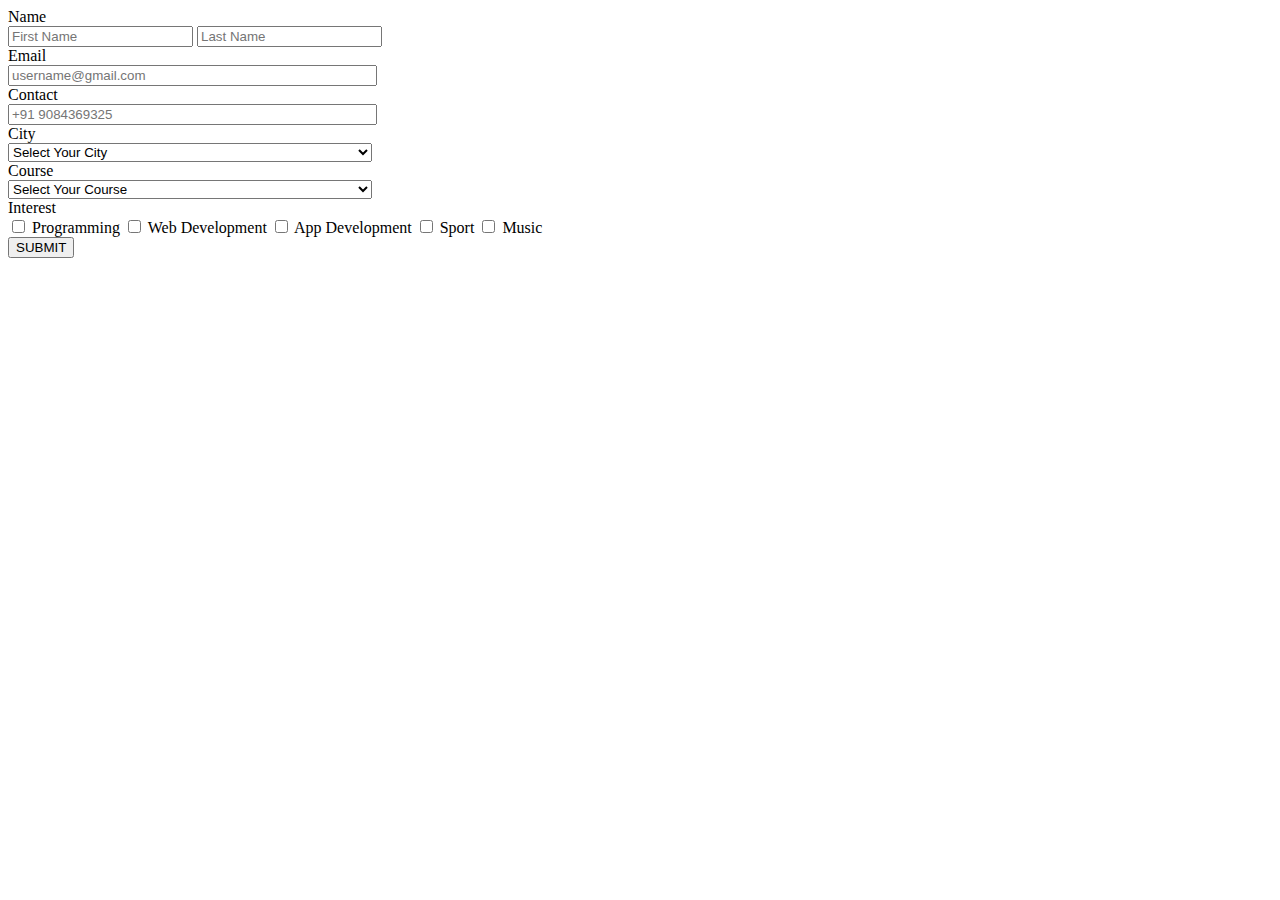
==== Assignment-3/index.html @ 67dfed09 "html of assignmnet 2 is done" ====
<!DOCTYPE html>

<head>
    <meta charset="UTF-8">
    <meta name="viewport" content="width=device-width, initial-scale=1.0">
    <title>Registration form</title>
    <link rel="stylesheet" href="CSS/style.css">
</head>

<body>
    <div class="container">
        <form action="reg.php" method="POST">
            <div class="row">
                <div class="col-25">
                    <label for="username">Name</label>
                </div>
                <div class="col-75">
                    <input type="text" name="firstname" id="firstname" placeholder="First Name" required>
                    <input type="text" name="lastname" id="lastname" placeholder="Last Name" required>
                </div>
            </div>
            <div class="row">
                <div class="col-25">
                    <label for="email">Email</label>
                    <div class="col-75">
                        <input type="email" name="email" id="email" placeholder="username@gmail.com" size="43" required>
                    </div>
                </div>
            </div>
            <div class="row">
                <div class="col-25">
                    <label for="contact">Contact</label>
                </div>
                <div class="col-75">
                    <input type="tel" name="phone" id="phone" placeholder="+91 9084369325" maxlength="10" minlength="10" size="43" required>
                </div>
            </div>
            <div class="row">
                <div class="col-25">
                    <label for="gender">City</label>
                </div>
                <div class="col-75">
                    <select name="city" id="city" required style="width: 364px">
              <option  value="" disabled selected hidden>Select Your City</option>
              <option value="dehradun">Dehradun</option>
              <option value="delhi">Delhi</option>
              <option value="mumbai">Mumbai</option>
              <option value="lucknow">Lucknow</option>
              <option value="shimla">Shimla</option>
            </select>
                </div>
            </div>
            <div class="row">
                <div class="col-25">
                    <label for="gender">Course</label>
                </div>
                <div class="col-75">
                    <select name="course" id="course" required style="width: 364px">
                  <option  value="" disabled selected hidden>Select Your Course</option>
                  <option value="cse">B.Tech (CSE)</option>
                  <option value="mach">B.Tech (Mach)</option>
                  <option value="civil">B.Tech (Civil)</option>
                  <option value="electrical">B.Tech (EE)</option>
                  <option value="electronics">B.Tech (ECE)</option>
                  <option value="bio">Bio-Tech</option>
                </select>
                </div>
            </div>
            <div class="row">
                <div>
                    <label for="interest">Interest</label>
                </div>
                <input type="checkbox" id="programming" name="programming" value="Programming">
                <label for="programming">Programming</label>
                <input type="checkbox" id="weblopment" name="web" value="Web">
                <label for="web"> Web Development</label>
                <input type="checkbox" id="app" name="app" value="App">
                <label for="app">App Development </label>
                <input type="checkbox" id="sport" name="sport" value="Sport">
                <label for="sport">Sport</label>
                <input type="checkbox" id="music" name="music" value="Music">
                <label for="music">Music</label>
            </div>

            <div class="col-75">
                <input type="submit" value="SUBMIT" />
            </div>

        </form>

    </div>

</body>

</html>
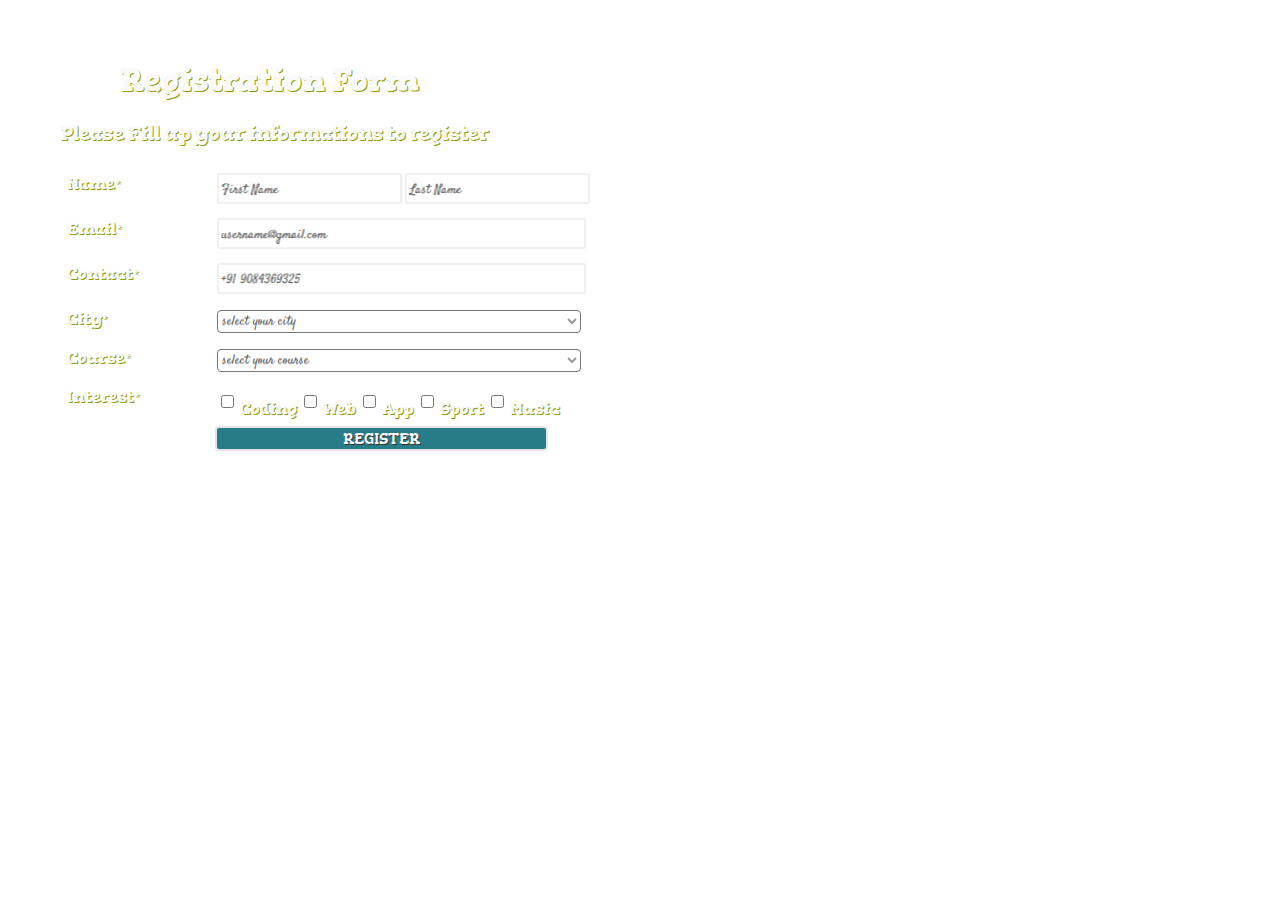
==== commit 07a5e3f5: "CSS of Assignment-2 is completed" ====
--- a/Assignment-3/index.html
+++ b/Assignment-3/index.html
@@ -5,90 +5,109 @@
     <meta name="viewport" content="width=device-width, initial-scale=1.0">
     <title>Registration form</title>
     <link rel="stylesheet" href="CSS/style.css">
+    <link rel="preconnect" href="https://fonts.gstatic.com">
+    <link href="https://fonts.googleapis.com/css2?family=Gorditas&display=swap" rel="stylesheet">
+    <link rel="preconnect" href="https://fonts.gstatic.com">
+    <link href="https://fonts.googleapis.com/css2?family=Satisfy&display=swap" rel="stylesheet">
 </head>
 
 <body>
-    <div class="container">
-        <form action="reg.php" method="POST">
-            <div class="row">
-                <div class="col-25">
-                    <label for="username">Name</label>
+    <!-- form html is started-->
+    <div class="form">
+        <div class="header">
+            <h1>Registration Form</h1>
+        </div>
+        <div class="description">
+            <p>Please Fill up your informations to register</p>
+        </div>
+        <div class="container">
+            <form action="reg.php" method="POST">
+                <div class="row">
+                    <div class="col-25">
+                        <label for="username">Name*</label>
+                    </div>
+                    <div class="col-75">
+                        <input type="text" name="firstname" id="firstname" placeholder="First Name" required>
+                        <input type="text" name="lastname" id="lastname" placeholder="Last Name" required>
+                    </div>
                 </div>
-                <div class="col-75">
-                    <input type="text" name="firstname" id="firstname" placeholder="First Name" required>
-                    <input type="text" name="lastname" id="lastname" placeholder="Last Name" required>
-                </div>
-            </div>
-            <div class="row">
-                <div class="col-25">
-                    <label for="email">Email</label>
+                <div class="row">
+                    <div class="col-25">
+                        <label for="email">Email*</label>
+                    </div>
                     <div class="col-75">
                         <input type="email" name="email" id="email" placeholder="username@gmail.com" size="43" required>
                     </div>
                 </div>
+        </div>
+
+        <div class="row">
+            <div class="col-25">
+                <label for="contact">Contact*</label>
             </div>
-            <div class="row">
-                <div class="col-25">
-                    <label for="contact">Contact</label>
-                </div>
-                <div class="col-75">
-                    <input type="tel" name="phone" id="phone" placeholder="+91 9084369325" maxlength="10" minlength="10" size="43" required>
-                </div>
+            <div class="col-75">
+                <input type="tel" name="phone" id="phone" placeholder="+91 9084369325" maxlength="10" minlength="10" size="43" required>
             </div>
-            <div class="row">
-                <div class="col-25">
-                    <label for="gender">City</label>
-                </div>
-                <div class="col-75">
-                    <select name="city" id="city" required style="width: 364px">
-              <option  value="" disabled selected hidden>Select Your City</option>
-              <option value="dehradun">Dehradun</option>
-              <option value="delhi">Delhi</option>
-              <option value="mumbai">Mumbai</option>
-              <option value="lucknow">Lucknow</option>
-              <option value="shimla">Shimla</option>
-            </select>
-                </div>
+        </div>
+        <div class="row">
+            <div class="col-25">
+                <label for="gender">City*</label>
             </div>
-            <div class="row">
-                <div class="col-25">
-                    <label for="gender">Course</label>
-                </div>
-                <div class="col-75">
-                    <select name="course" id="course" required style="width: 364px">
-                  <option  value="" disabled selected hidden>Select Your Course</option>
-                  <option value="cse">B.Tech (CSE)</option>
-                  <option value="mach">B.Tech (Mach)</option>
-                  <option value="civil">B.Tech (Civil)</option>
-                  <option value="electrical">B.Tech (EE)</option>
-                  <option value="electronics">B.Tech (ECE)</option>
-                  <option value="bio">Bio-Tech</option>
+            <div class="col-75">
+                <select name="city" id="city" required style="width: 364px">
+                  <option  value="" disabled selected hidden>select your city</option>
+                  <option value="dehradun">Dehradun</option>
+                  <option value="delhi">Delhi</option>
+                  <option value="mumbai">Mumbai</option>
+                  <option value="lucknow">Lucknow</option>
+                  <option value="shimla">Shimla</option>
                 </select>
-                </div>
             </div>
-            <div class="row">
-                <div>
-                    <label for="interest">Interest</label>
-                </div>
+        </div>
+        <div class="row">
+            <div class="col-25">
+                <label for="gender">Course*</label>
+            </div>
+            <div class="col-75">
+                <select name="course" id="course" required style="width: 364px">
+                      <option  value="" disabled selected hidden>select your course</option>
+                      <option value="cse">B.Tech (CSE)</option>
+                      <option value="mach">B.Tech (Mach)</option>
+                      <option value="civil">B.Tech (Civil)</option>
+                      <option value="electrical">B.Tech (EE)</option>
+                      <option value="electronics">B.Tech (ECE)</option>
+                      <option value="bio">Bio-Tech</option>
+                    </select>
+            </div>
+        </div>
+
+        <div class="row">
+            <div class="col-25">
+                <label for="interest">Interest*</label>
+            </div>
+            <div class="col-75">
                 <input type="checkbox" id="programming" name="programming" value="Programming">
-                <label for="programming">Programming</label>
+                <label for="programming">Coding</label>
                 <input type="checkbox" id="weblopment" name="web" value="Web">
-                <label for="web"> Web Development</label>
+                <label for="web"> Web </label>
                 <input type="checkbox" id="app" name="app" value="App">
-                <label for="app">App Development </label>
+                <label for="app">App</label>
                 <input type="checkbox" id="sport" name="sport" value="Sport">
                 <label for="sport">Sport</label>
                 <input type="checkbox" id="music" name="music" value="Music">
                 <label for="music">Music</label>
             </div>
+        </div>
 
-            <div class="col-75">
-                <input type="submit" value="SUBMIT" />
-            </div>
+        <div class="col-75">
+            <input type="submit" value="REGISTER" />
+        </div>
 
         </form>
 
     </div>
+    </div>
+    <!-- html form is ended-->
 
 </body>
 
--- a/Assignment-3/CSS/style.css
+++ b/Assignment-3/CSS/style.css
@@ -0,0 +1,66 @@
+        body {
+            background-image: url(https://meark.org/wp-content/uploads/2019/10/tech-background-image-1-1-min.jpg);
+            font-family: 'Gorditas', cursive;
+            margin: 60px;
+            background-repeat: no-repeat;
+            background-position: center;
+        }
+        
+        .form {
+            color: rgb(250, 250, 250);
+            text-shadow: 1px 1px rgb(143, 158, 5);
+        }
+        
+        .header {
+            margin-left: 60px;
+        }
+        
+        .description {
+            font-size: 20px;
+        }
+        
+        .row {
+            padding: 7px;
+        }
+        
+        .col-25 {
+            float: left;
+            width: 10%;
+        }
+        
+        input[type="submit"] {
+            background-color: rgb(38, 125, 136);
+            font-family: 'Gorditas', cursive;
+            border-radius: 4px;
+            font-size: 15px;
+            width: 33%;
+            color: rgb(250, 250, 250);
+            text-shadow: 1px 1px rgb(50, 51, 43);
+            border: 2px solid rgb(231, 227, 227);
+            margin-left: 5px;
+        }
+        
+        input,
+        [type="text"] {
+            border: 2px solid rgb(241, 240, 240);
+            border-radius: 2px;
+            height: 25px;
+        }
+        
+        select {
+            border-radius: 4px;
+            background: white;
+            color: rgba(0, 0, 0, 0.4);
+            text-shadow: 0 1px 0 rgba(0, 0, 0, 0.4);
+            font-family: 'Satisfy', cursive;
+        }
+        
+         ::placeholder {
+            color: rgba(0, 0, 0, 0.4);
+            text-shadow: 1px 0px rgba(0, 0, 0, 0.4);
+            font-family: 'Satisfy', cursive;
+        }
+        
+        .col-75 {
+            margin-left: 150px;
+        }